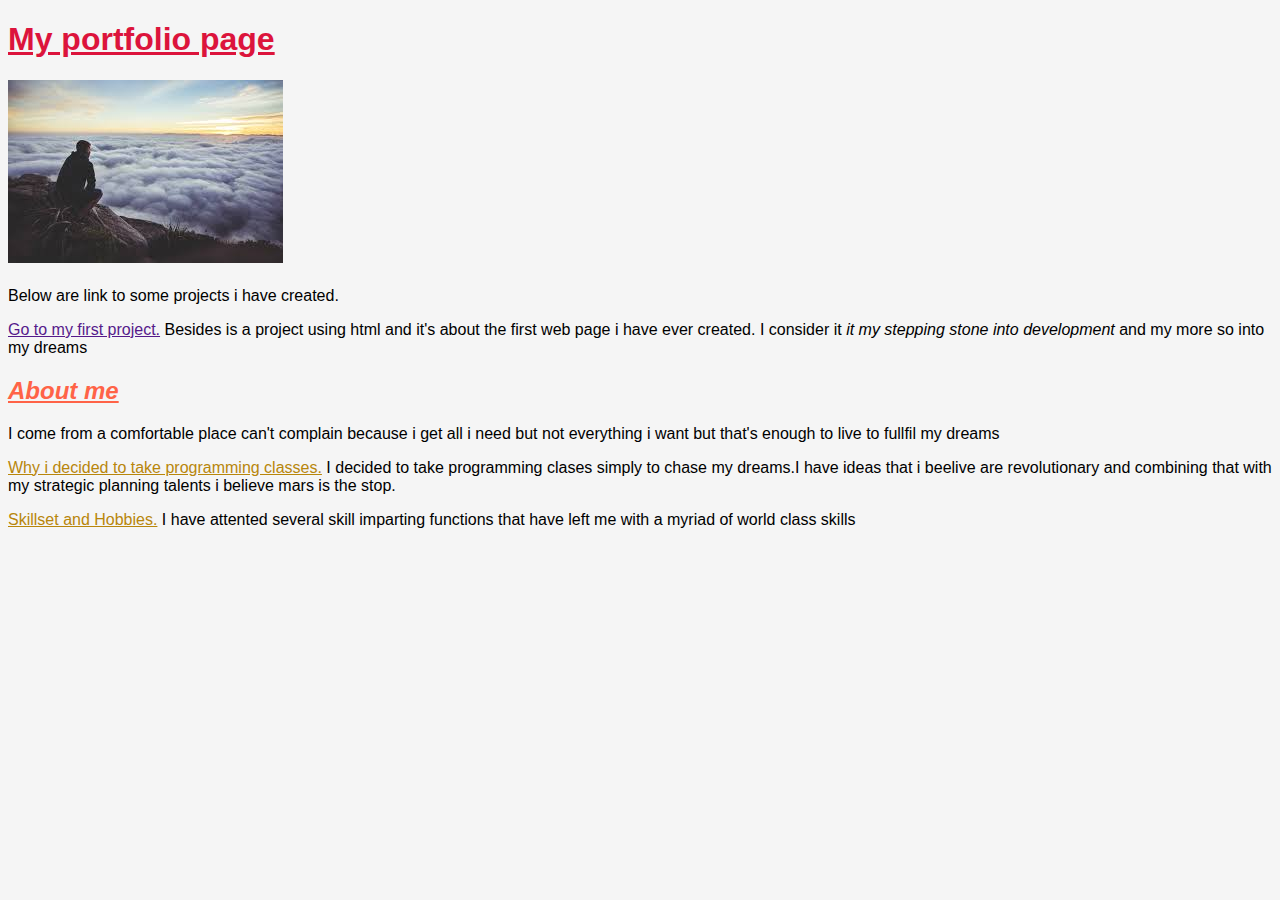
==== first-ip.html @ 4a9c7ef8 "A dd content to body" ====
<!DOCTYPE html>
<html>
    <head>
        <link rel="stylesheet" href="./css/styles.css" type="text/css">
        <title>
                Jesse Mutua.    
        </title>
    </head>
    <body>
        <h1>
           <u>My portfolio page</u>
        </h1>
            <img src ="visionary.jpeg">

        
         <h2 style="color: blueviolet;">
                

         </h2>
         <P>
                Below are link to some projects i have created.
         </p>
           <a href=""https://github.com/jessemutua/my-first-webpage.git>Go to my 
                first project.</a>

                Besides is a project using html and it's about the first web page i have ever created.
                I consider it <em>it my stepping stone into development</em> and my more so into my dreams

           <a href=""></a>
       
            <h2 class="important">
                <u>About me</u>
                
            </h2>
            <p div class="me">
                I come from a comfortable place can't complain because i get all 
                i need but not everything i want but that's enough to live to fullfil my dreams
            
            </div>
            </p>
         <p>
            <u style="color: darkgoldenrod;">Why i decided to take programming classes.</u>
                I decided to take programming clases simply to <span style="font-family: 'Trebuchet MS', 'Lucida Sans Unicode', 'Lucida Grande', 'Lucida Sans', Arial, sans-serif;">
                chase my dreams</span>.I have ideas that i beelive are revolutionary
                and combining that with my strategic planning talents i believe
                mars is the stop.
                
         </P>
         <p style="margin-right: auto;"><u style="color: darkgoldenrod;">Skillset and Hobbies.</u>
            I have attented several skill imparting functions that have left me with a myriad of world class
            skills

         </p>


         

        
    </body>
</html>
---- css/styles.css ----
h1{
    color: crimson;
}
body{
    background-color: whitesmoke;
    font-family: 'Franklin Gothic Medium', 'Arial Narrow', Arial, sans-serif;
    border: darkred;

}
.important{
    font-style: italic;
    color: tomato;
}
.me{
    font-family: sans-serif;
}
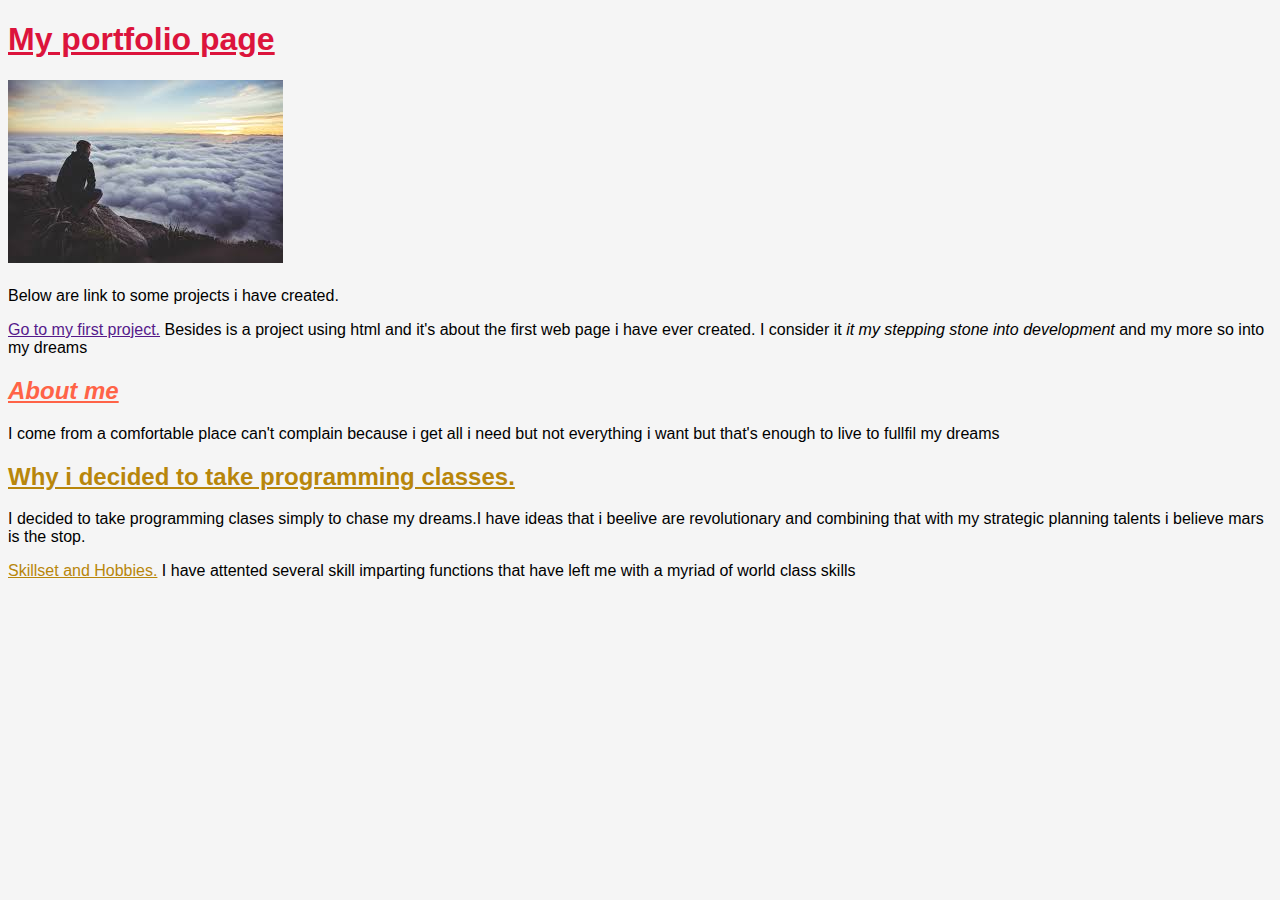
==== commit 6447e648: "add content to body" ====
--- a/first-ip.html
+++ b/first-ip.html
@@ -39,7 +39,7 @@
             </div>
             </p>
          <p>
-            <u style="color: darkgoldenrod;">Why i decided to take programming classes.</u>
+            <h2><u style="color: darkgoldenrod;">Why i decided to take programming classes.</u></h2>
                 I decided to take programming clases simply to <span style="font-family: 'Trebuchet MS', 'Lucida Sans Unicode', 'Lucida Grande', 'Lucida Sans', Arial, sans-serif;">
                 chase my dreams</span>.I have ideas that i beelive are revolutionary
                 and combining that with my strategic planning talents i believe
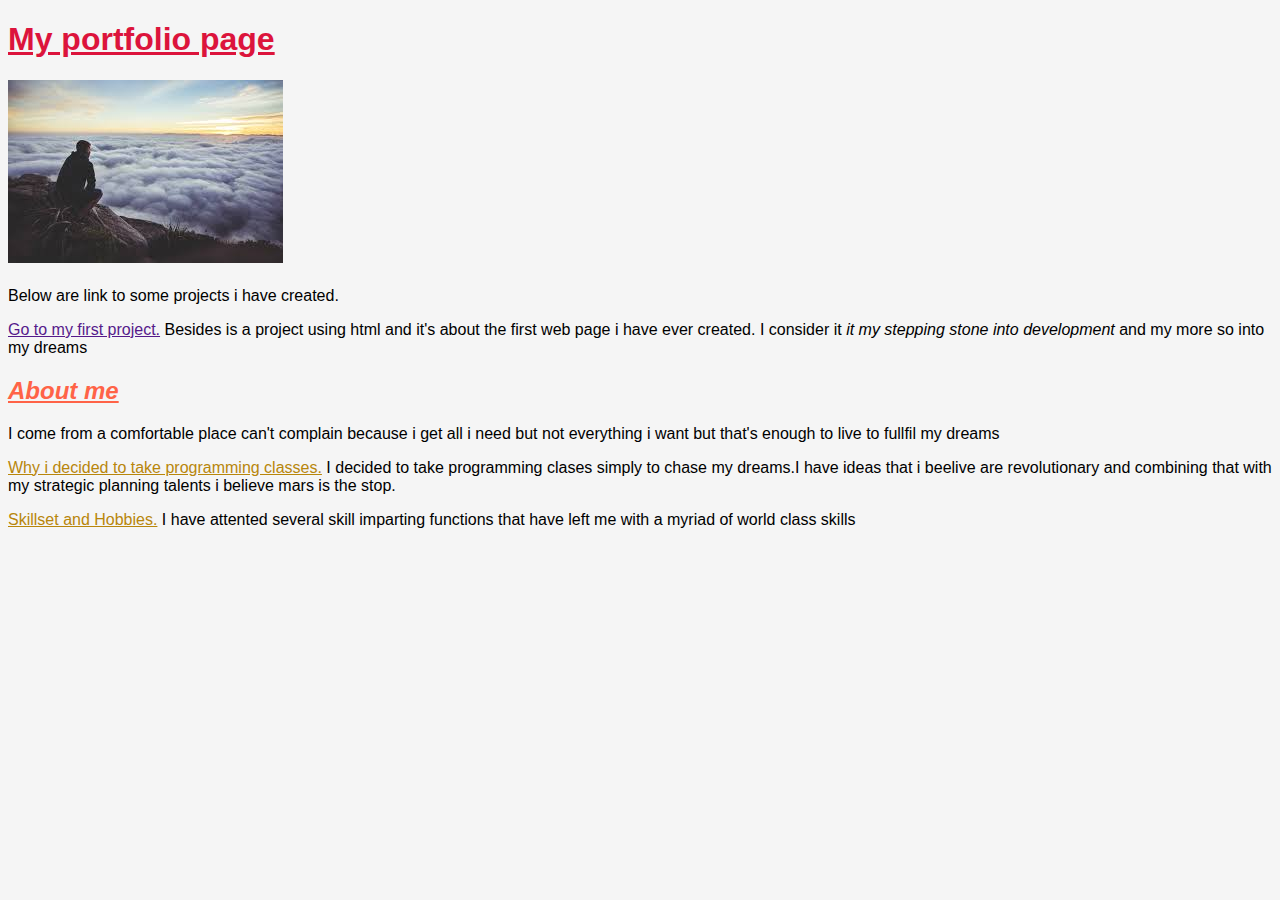
==== commit 3ad06834: "changed content in body" ====
--- a/first-ip.html
+++ b/first-ip.html
@@ -39,7 +39,7 @@
             </div>
             </p>
          <p>
-            <h2><u style="color: darkgoldenrod;">Why i decided to take programming classes.</u></h2>
+            <u style="color: darkgoldenrod;">Why i decided to take programming classes.</u>
                 I decided to take programming clases simply to <span style="font-family: 'Trebuchet MS', 'Lucida Sans Unicode', 'Lucida Grande', 'Lucida Sans', Arial, sans-serif;">
                 chase my dreams</span>.I have ideas that i beelive are revolutionary
                 and combining that with my strategic planning talents i believe
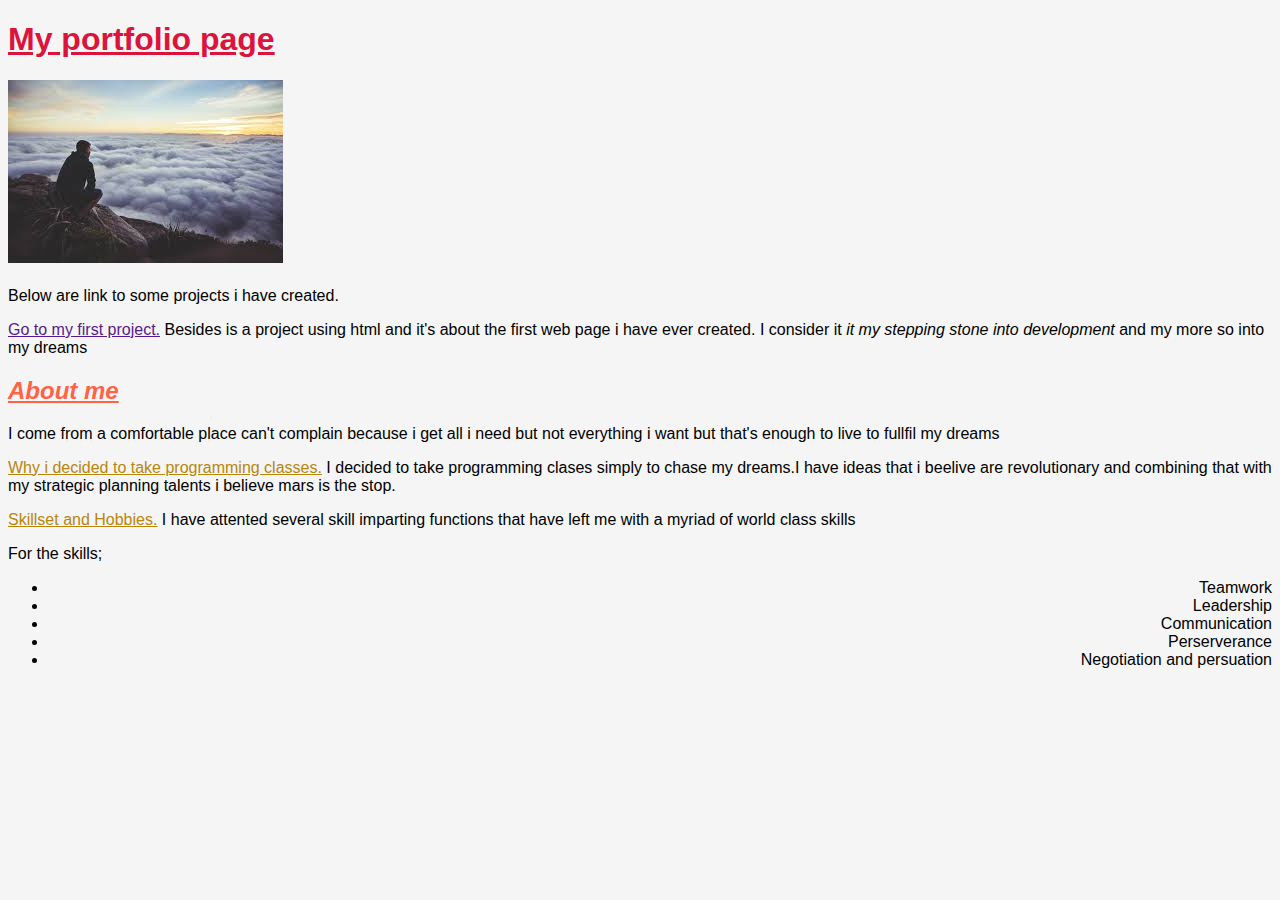
==== commit bd3958f6: "Add content to body" ====
--- a/first-ip.html
+++ b/first-ip.html
@@ -49,6 +49,22 @@
          <p style="margin-right: auto;"><u style="color: darkgoldenrod;">Skillset and Hobbies.</u>
             I have attented several skill imparting functions that have left me with a myriad of world class
             skills
+            <p>
+                For the skills;
+                <ul style="text-align: right;">
+                    <li>Teamwork</li>
+                    <li>Leadership</li>
+                    <li>Communication</li>
+                    <li>Perserverance</li>
+                    <li>Negotiation and persuation</li>
+                </ul>
+                
+                
+                
+                
+                
+                </ul>
+            </p>
 
          </p>
 
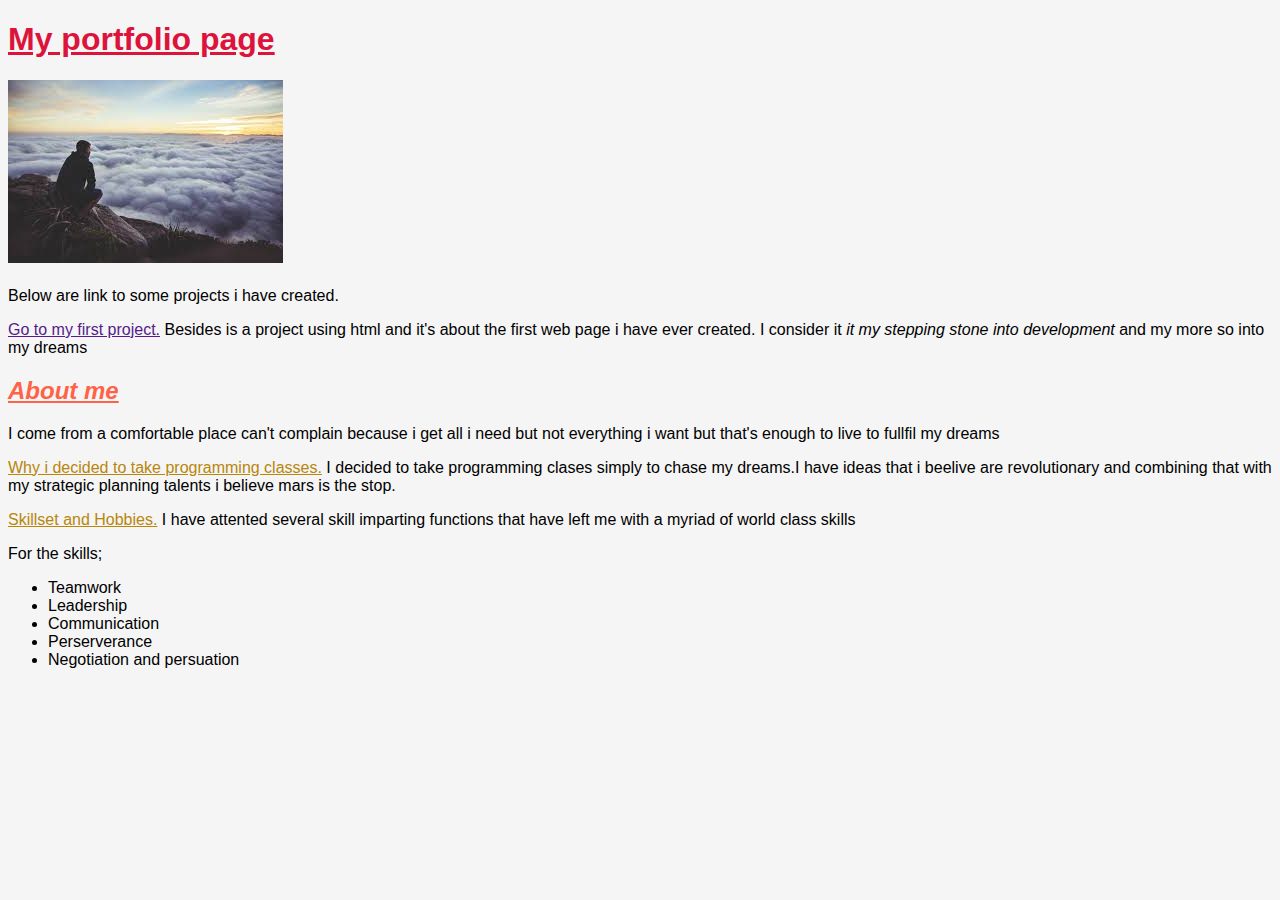
==== commit 433c9164: "changed styling in the ordered list" ====
--- a/first-ip.html
+++ b/first-ip.html
@@ -51,7 +51,7 @@
             skills
             <p>
                 For the skills;
-                <ul style="text-align: right;">
+                <ul style="text-align: left">
                     <li>Teamwork</li>
                     <li>Leadership</li>
                     <li>Communication</li>
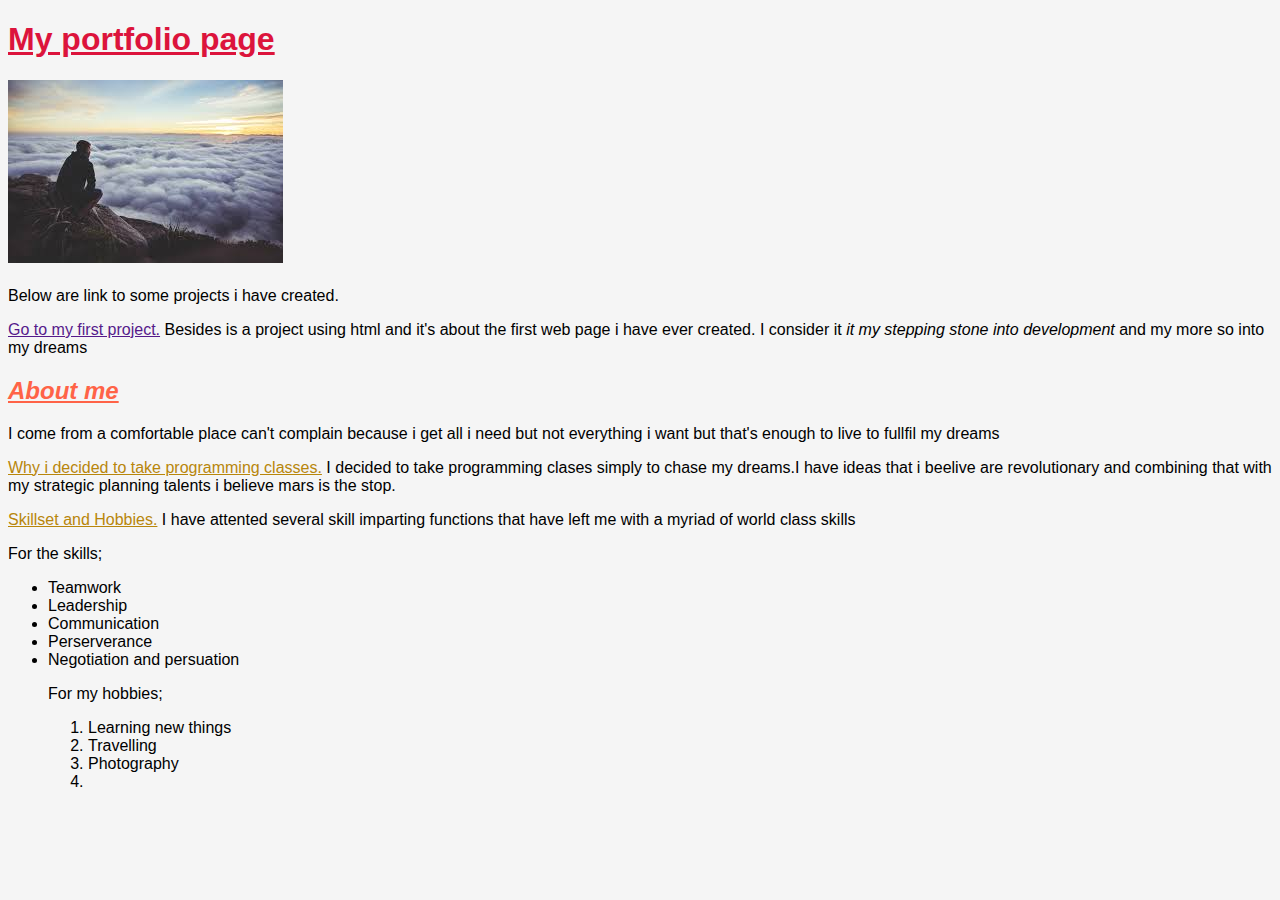
==== commit 96b9caad: "Add content to body" ====
--- a/first-ip.html
+++ b/first-ip.html
@@ -56,16 +56,18 @@
                     <li>Leadership</li>
                     <li>Communication</li>
                     <li>Perserverance</li>
-                    <li>Negotiation and persuation</li>
-                </ul>
+                    <li>Negotiation and persuation</li>          
+            </p>
+            <p>
+                For my hobbies;
+                <ol>
+                    <li>Learning new things</li>
+                    <li>Travelling</li>
+                    <li>Photography</li>
+                    <li></li>
                 
-                
-                
-                
-                
-                </ul>
+                </ol>
             </p>
-
          </p>
 
 
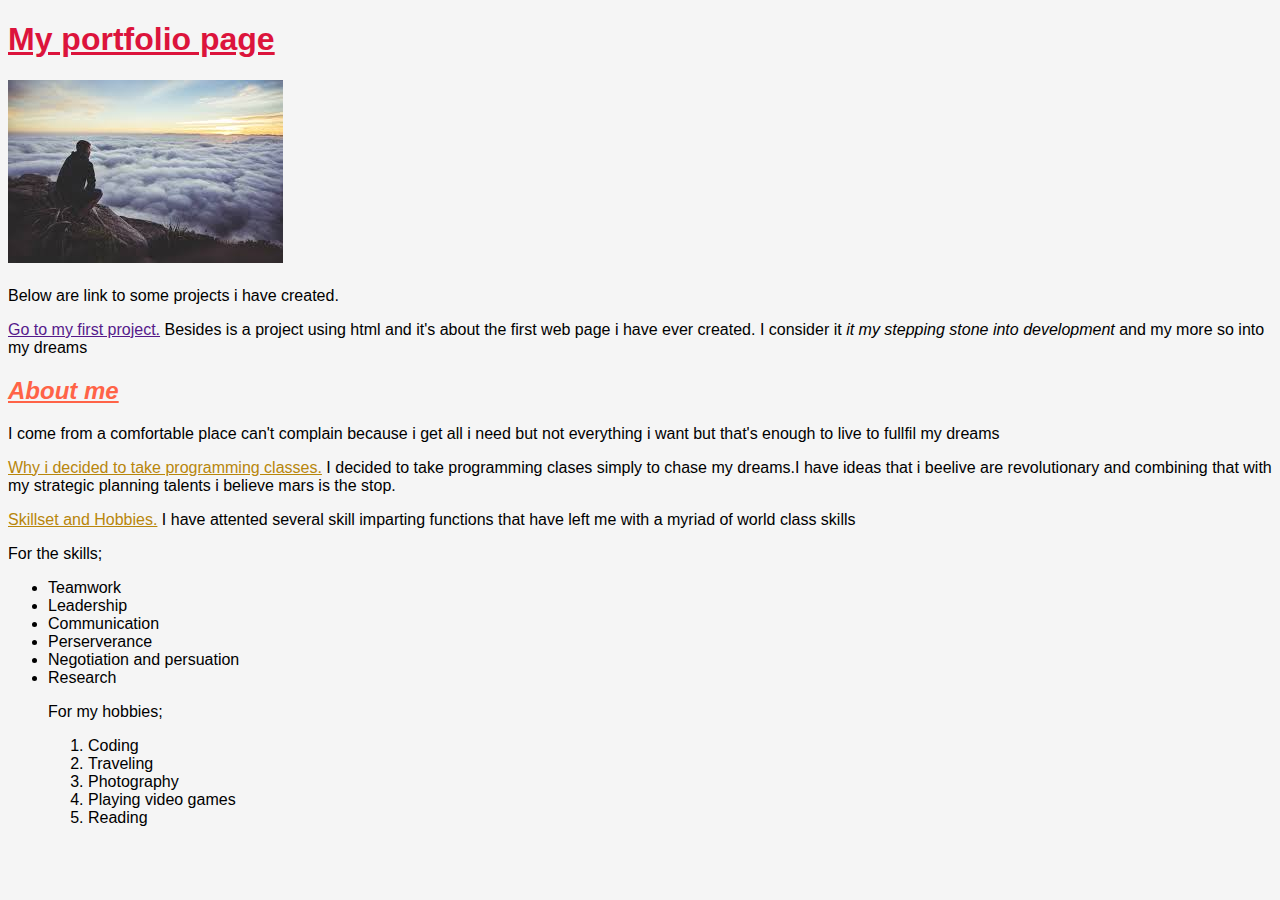
==== commit bbf05025: "Add content to body" ====
--- a/first-ip.html
+++ b/first-ip.html
@@ -49,30 +49,30 @@
          <p style="margin-right: auto;"><u style="color: darkgoldenrod;">Skillset and Hobbies.</u>
             I have attented several skill imparting functions that have left me with a myriad of world class
             skills
-            <p>
+            <p> 
                 For the skills;
                 <ul style="text-align: left">
                     <li>Teamwork</li>
                     <li>Leadership</li>
                     <li>Communication</li>
                     <li>Perserverance</li>
-                    <li>Negotiation and persuation</li>          
+                    <li>Negotiation and persuation</li>  
+                    <li>Research</li>
+                        
             </p>
             <p>
                 For my hobbies;
                 <ol>
-                    <li>Learning new things</li>
-                    <li>Travelling</li>
+                    <li>Coding</li>
+                    <li>Traveling</li>
                     <li>Photography</li>
-                    <li></li>
+                    <li>Playing video games</li>
+                    <li>Reading</li>
+                
                 
                 </ol>
+
             </p>
-         </p>
-
-
-         
-
-        
+         </p>  
     </body>
 </html>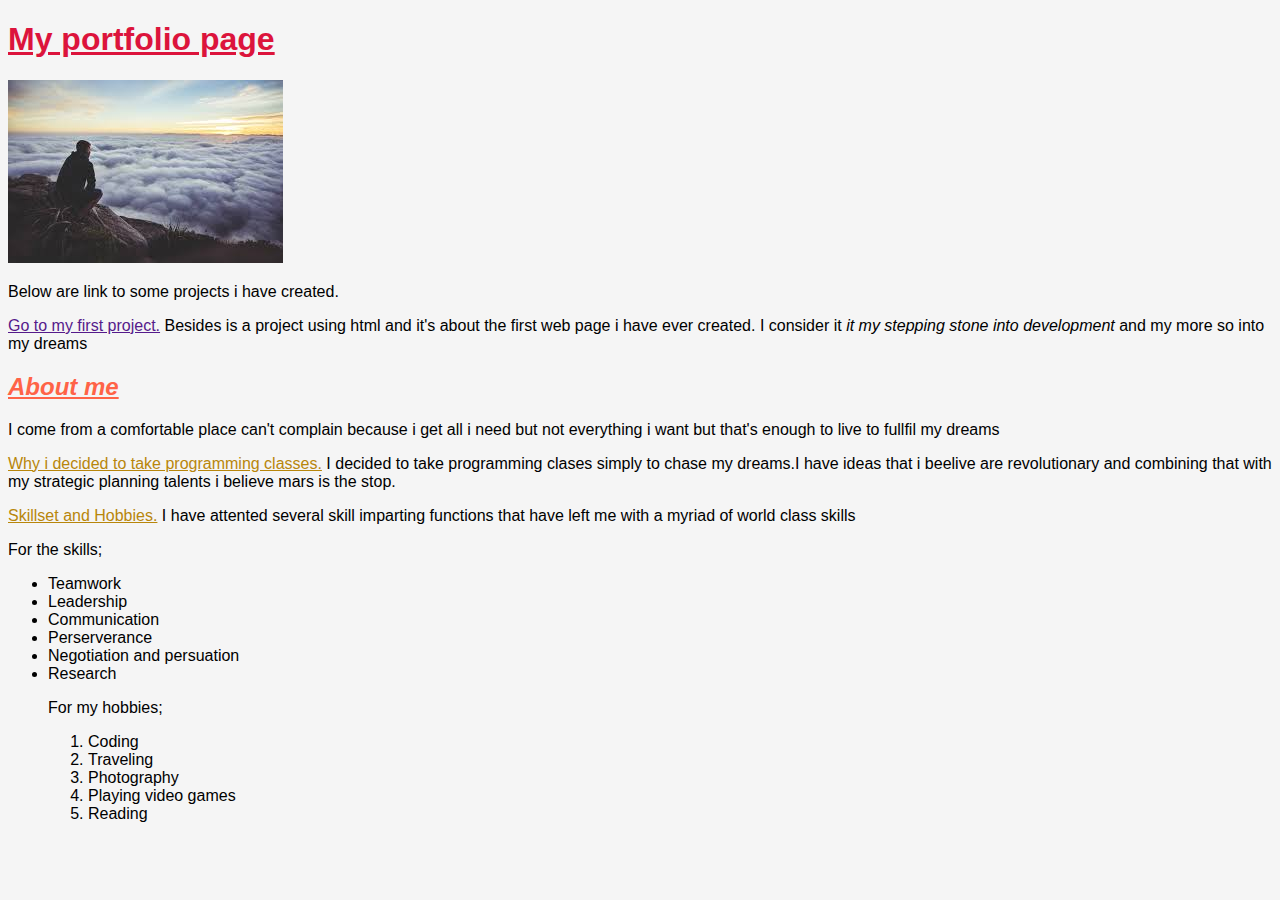
==== commit 27f3ef1b: "Changed content in body" ====
--- a/first-ip.html
+++ b/first-ip.html
@@ -10,7 +10,7 @@
         <h1>
            <u>My portfolio page</u>
         </h1>
-            <img src ="visionary.jpeg">
+            <img src ="visionary.jpeg"  
 
         
          <h2 style="color: blueviolet;">
